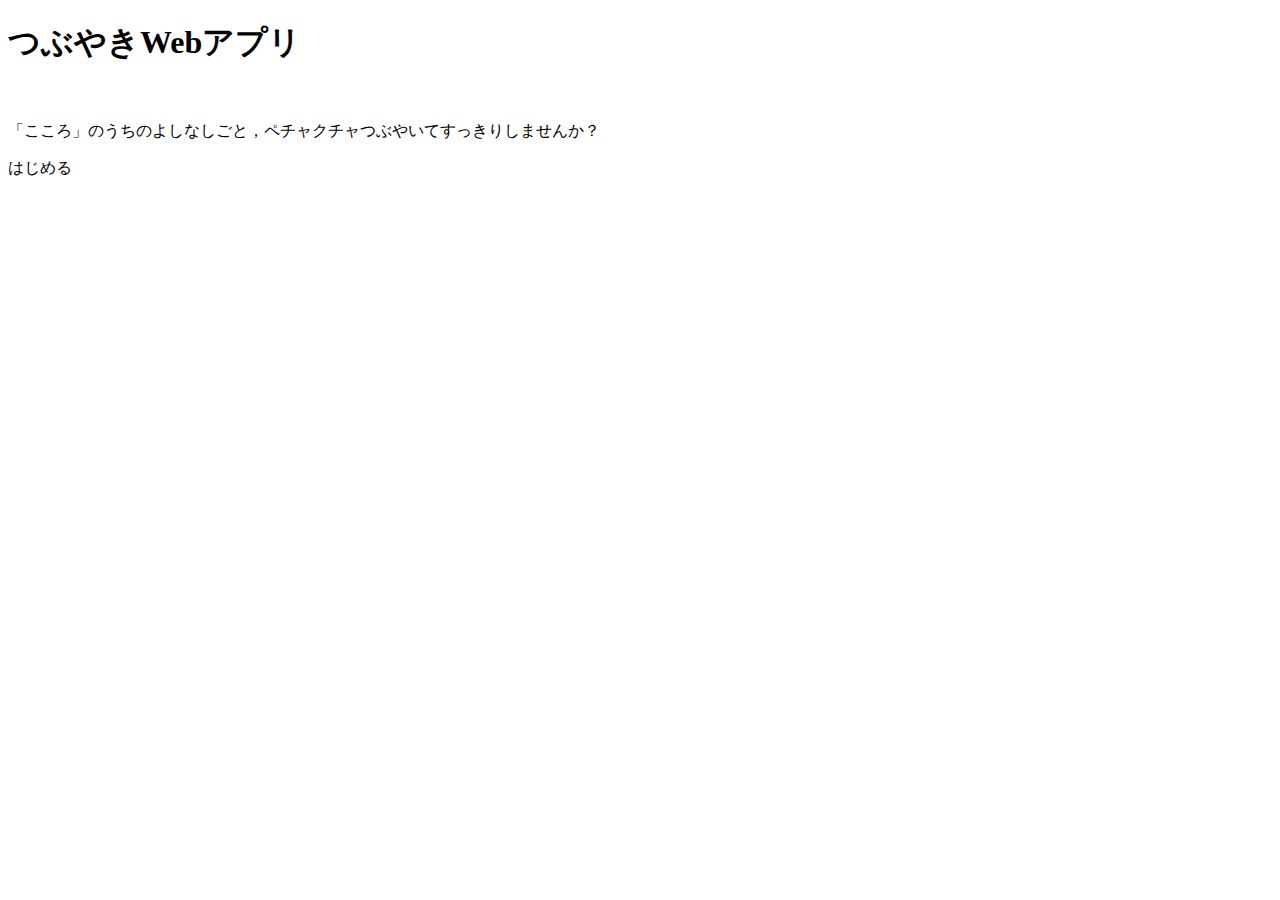
==== tsubuyaki/src/main/resources/templates/index.html @ fe118ddc "add tsubuyaki" ====
<!DOCTYPE html>
<html lang="ja" xmlns:th="http://www.thymeleaf.org">
<head>
    <meta charset="UTF-8">
    <title>つぶやきWebアプリ</title>
</head>

<body>
    <h1>つぶやきWebアプリ</h1>

    <img th:src="@{/tsubuyaki.png}">

    <p>「こころ」のうちのよしなしごと，ペチャクチャつぶやいてすっきりしませんか？</p>

    <a th:href="@{/read}">はじめる</a>
</body>
</html>
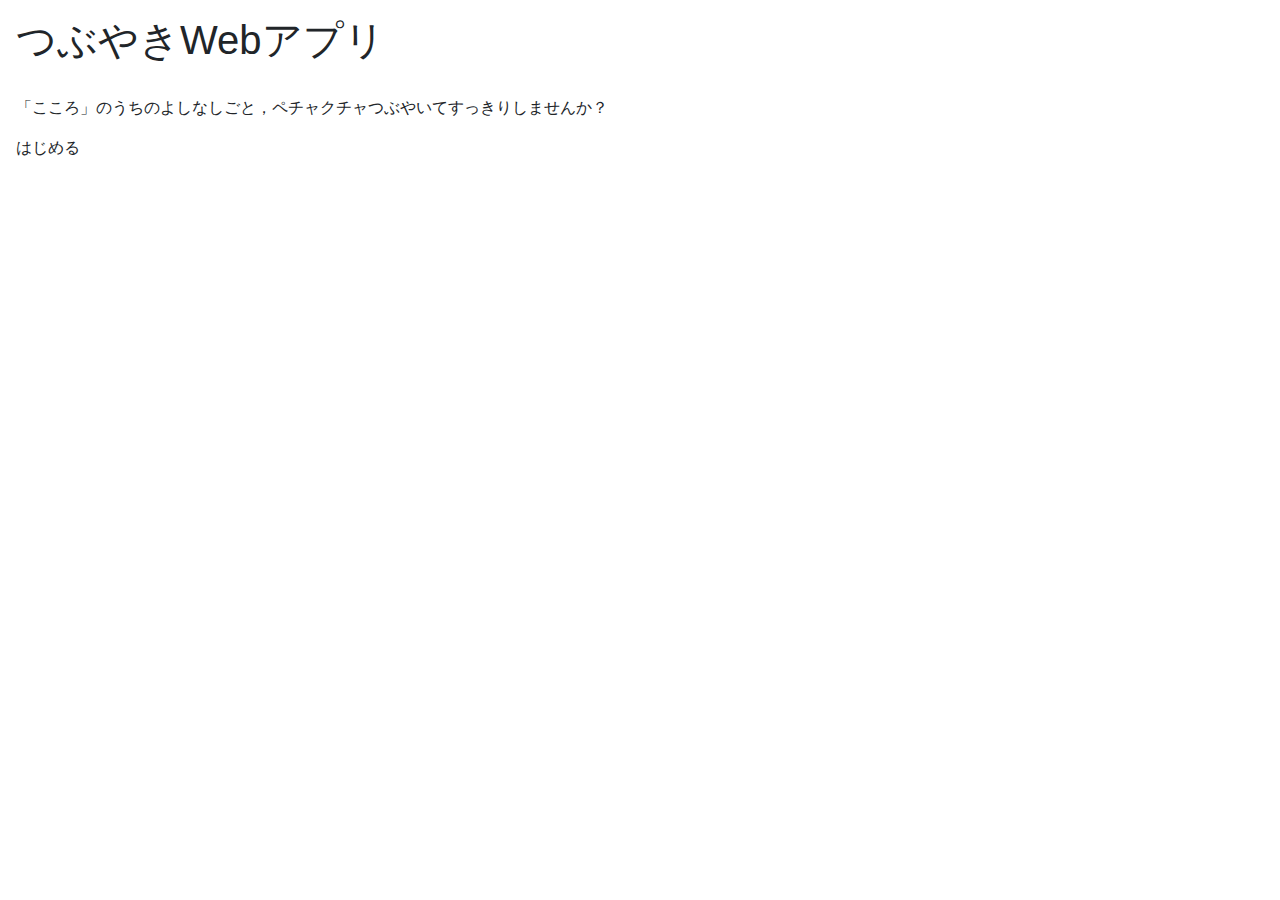
==== commit 59ab6258: "implement searchTsubuyaki function" ====
--- a/tsubuyaki/src/main/resources/templates/index.html
+++ b/tsubuyaki/src/main/resources/templates/index.html
@@ -3,9 +3,10 @@
 <head>
     <meta charset="UTF-8">
     <title>つぶやきWebアプリ</title>
+    <link rel="stylesheet" href="https://stackpath.bootstrapcdn.com/bootstrap/4.3.1/css/bootstrap.min.css" integrity="sha384-ggOyR0iXCbMQv3Xipma34MD+dH/1fQ784/j6cY/iJTQUOhcWr7x9JvoRxT2MZw1T" crossorigin="anonymous">
 </head>
 
-<body>
+<body class="m-3">
     <h1>つぶやきWebアプリ</h1>
 
     <img th:src="@{/tsubuyaki.png}">
